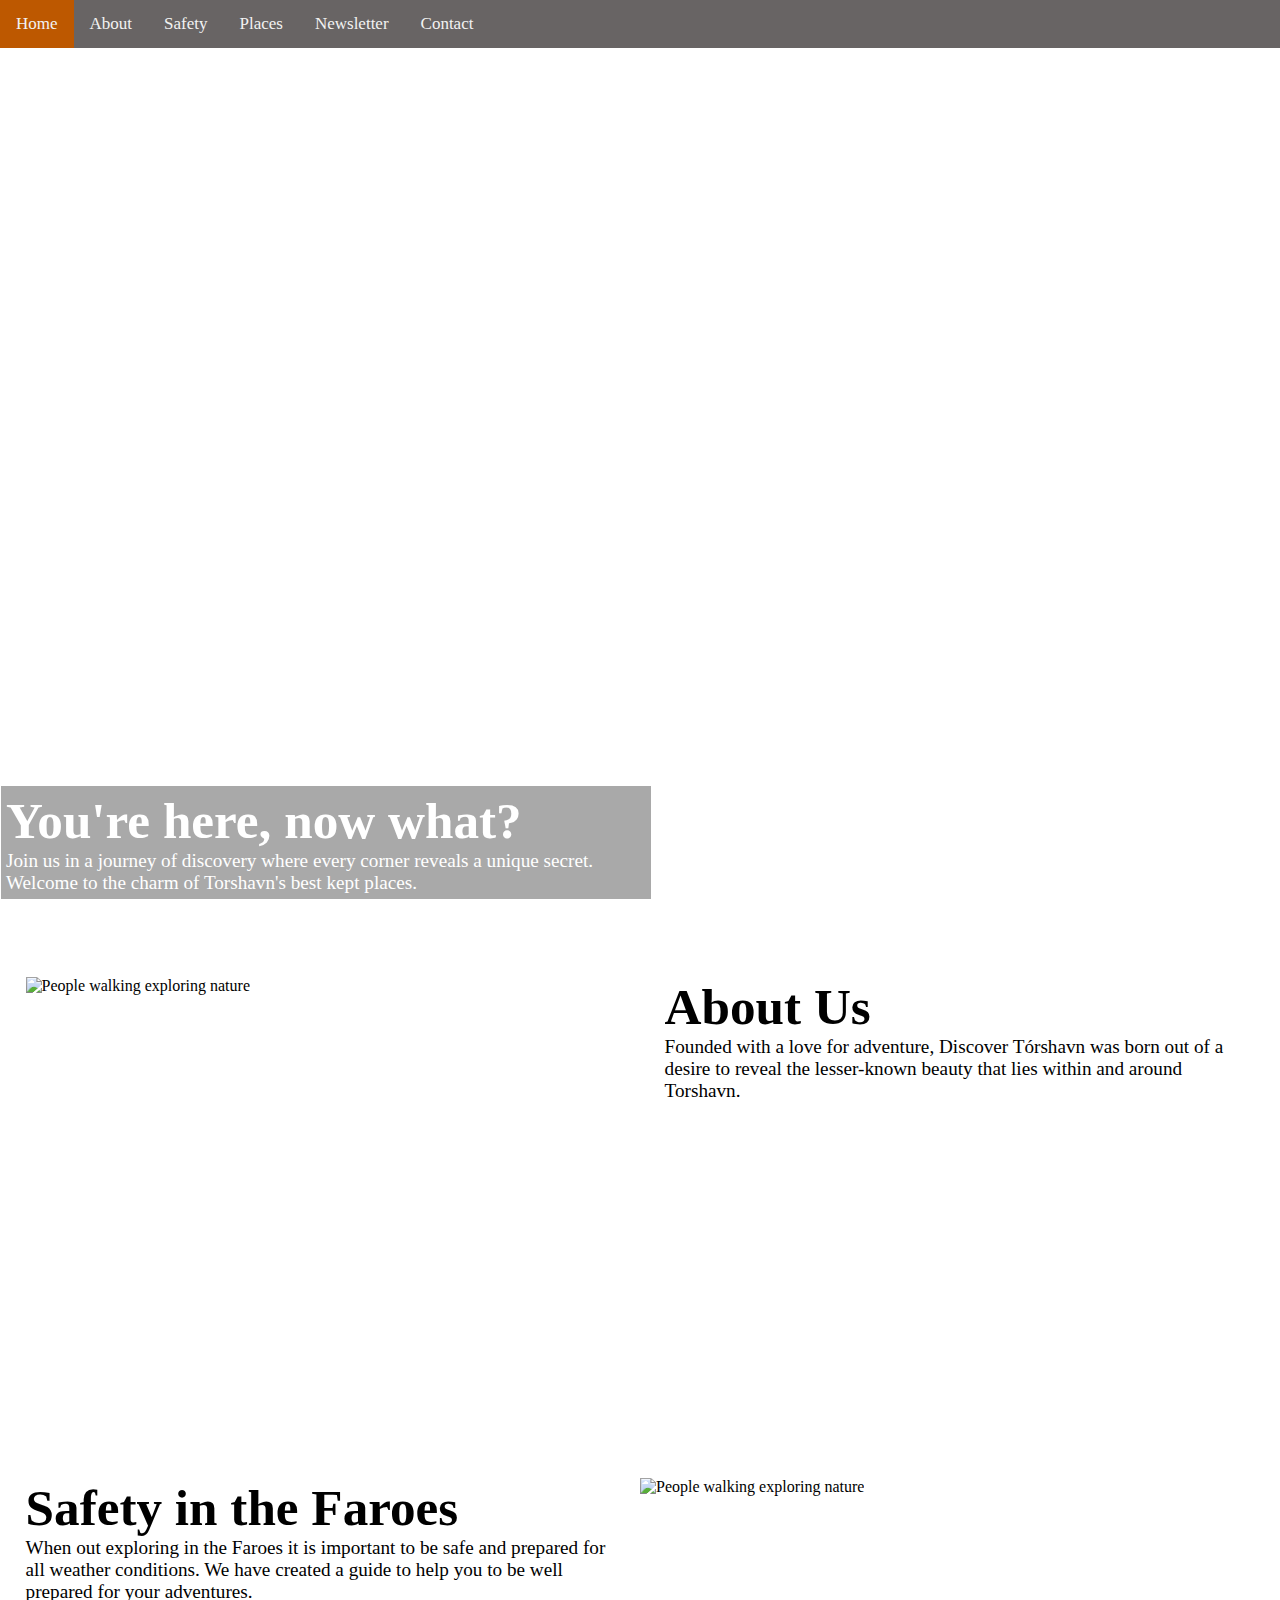
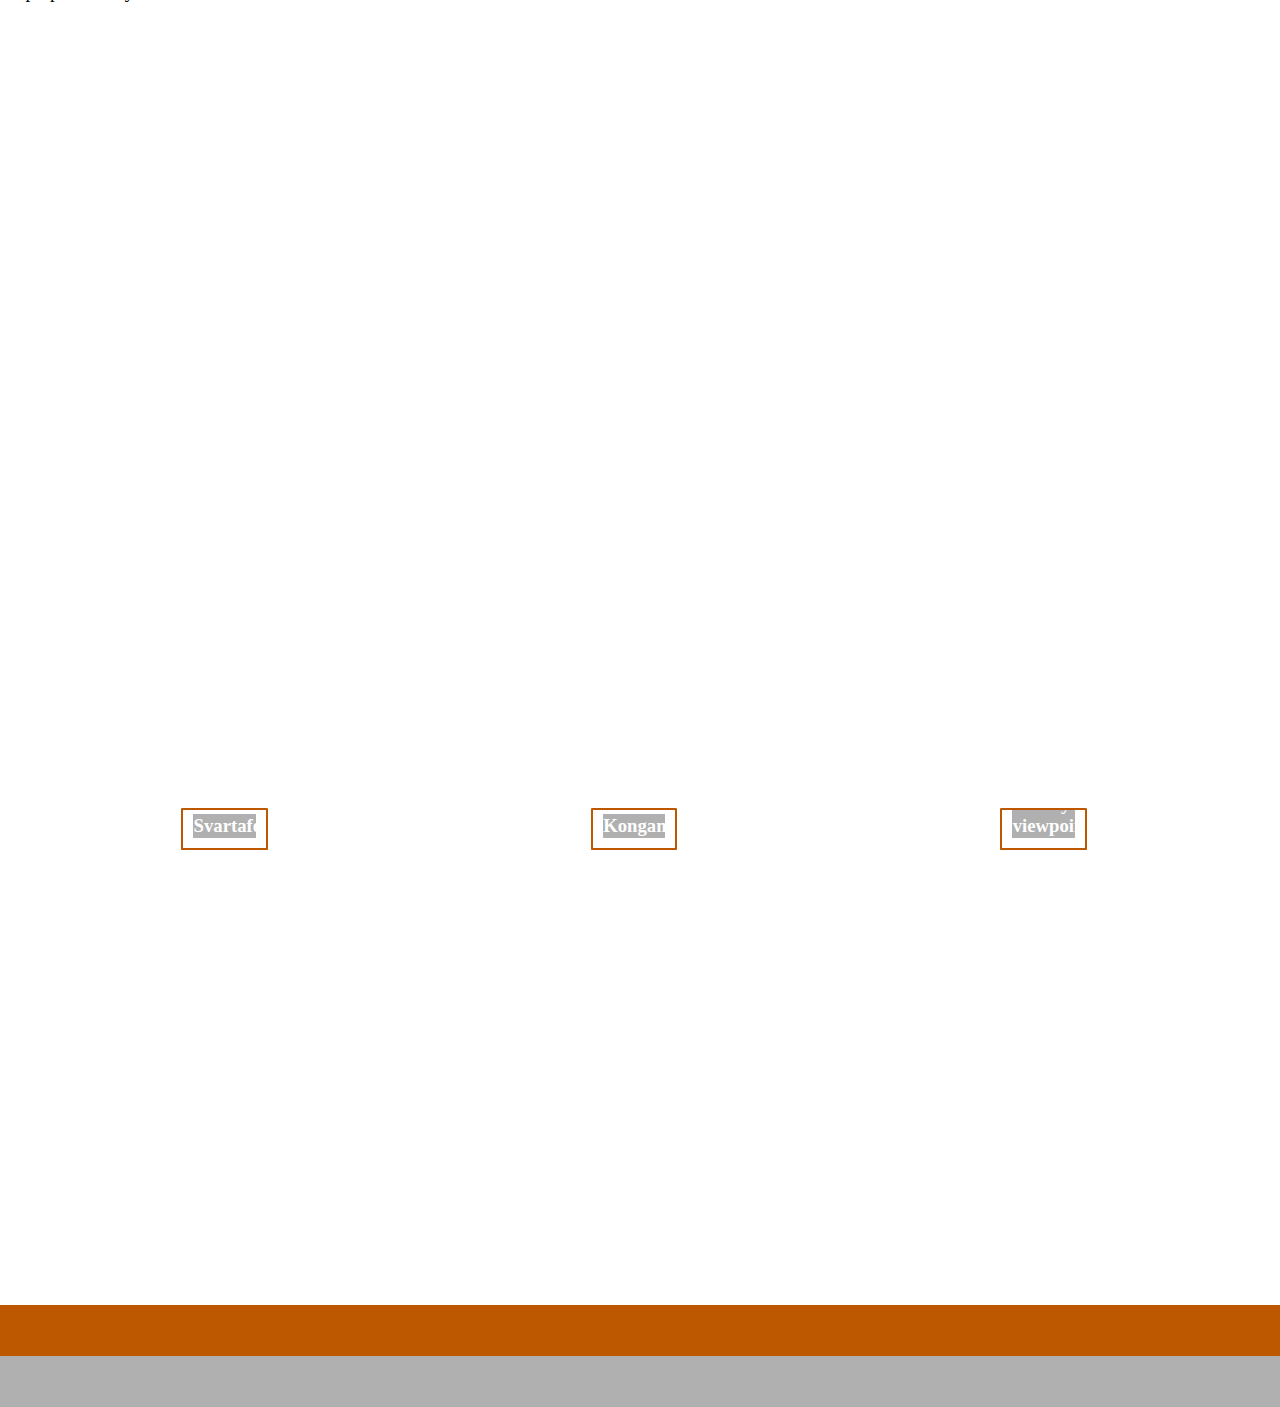
==== boilerplate/index.html @ aa05b144 "Add files via upload" ====
<!DOCTYPE html>
<html lang="en">
<head>
  <meta charset="UTF-8">
  <meta name="description" content="Find Hidden gems in Torshavn">
  <meta name="keywords" content="Faroe Islands, Torshvan, places, where to go, visit">
  <meta name="author" content="Connor Kilroy">
  <meta name="viewport" content="width=device-width, initial-scale=1.0">
  <meta http-equiv="X-UA-Compatible" content="ie=edge">
  <link rel="stylesheet" href="css/styles.css">
  <link rel="stylesheet" href="css/sections.css">
  <link rel="stylesheet" href="https://cdnjs.cloudflare.com/ajax/libs/font-awesome/4.7.0/css/font-awesome.min.css">
  <title>Torshavn, whats on?</title>
</head>
<body>
  <div class="topnav" id="myTopnav">
    <a href="#home">Home</a>
    <a href="#about">About</a>
    <a href="#safety">Safety</a>
    <a href="#places">Places</a>
    <a href="#newsletter">Newsletter</a>
    <a href="#contact">Contact</a>
    <a href="javascript:void(0);" class="icon" onclick="myFunction()">
      <i class="fa fa-bars"></i>
    </a>
  </div>
  <!-- Home Section -->
  <section id="home">
    <div class="landingText">
    <h1>You're here, now what?</h1>
    <p>Join us in a journey of discovery where every corner reveals a unique secret. Welcome to the charm of Torshavn's best kept places.</p>
    </div>
  </section>

  <!-- About Us Section -->
  <section id="about">
    <div class="aboutContainer">
      <div class="aboutImage">
        <img src="/images/walkers.jpg" alt="People walking exploring nature">
      </div>
      <div class="textContainer">
        <h1>About Us</h1>
        <p>Founded with a love for adventure, Discover Tórshavn was born out of a desire to reveal the lesser-known beauty that lies within and around Torshavn.</p>
      </div>
    </div>
  </section>

  <!-- Safety Section-->
  <section id="safety">
    <div class="safetyContainer">
    <div class="textContainer">
      <h1>Safety in the Faroes</h1>
      <p>When out exploring in the Faroes it is important to be safe and prepared for all weather conditions. We have created a guide to help you to be well prepared for your adventures.</p>
    </div>
      <div class="safetyImage">
        <img src="/images/walkers.jpg" alt="People walking exploring nature">
      </div>
    </div>
  </section>
  

  <!-- Places Section -->
  <section id="places">
    <article class="placesHolder">
    <div class="place" onclick="location.href='svartafoss.html';">
      <img src="/images/Svartafoss.jpg" alt="Place 1">
      <h3>Svartafoss</h3>
    </div>
    </article>
   
   <article class="placesHolder">
       <div class="place" onclick="location.href='kongaminnid.html';">
      <img src="/images/cityview.jpg" alt="Place 2">
      <h3>Kongaminnið</h3>
      </div>
       </article>
   <article class="placesHolder">
   <div class="place" onclick="location.href='nolsoyviewpoint.html';">
      <img src="/images/nolsoyview.jpg" alt="Place 3">
      <h3>Nólsoy viewpoint</h3>
    </div>
    </article>
  </section>

  <!-- Newsletter Section -->
  <section id="newsletter">
 
  </section>

  <!-- Contact Us  -->
  <section id="contact">

  </section>

  <script src="js/js.js"></script>
</body>
</html>
---- boilerplate/css/styles.css ----
/* THIS STYLESHEET IS INTENDED TO BE SHARED ACROSS ALL PAGES, SO INCLUDES THE NAV AND FONTS. */

@font-face {
  font-family: rethinkSans;
  src: url("/fonts/Rethink_Sans/static/RethinkSans-Regular.ttf");
}


/* SETTINGS FOR MY NAV */
.topnav {
  position: fixed;
  top: 0;
  width: 100%;
  z-index: 1000;
  overflow: hidden;
  background-color: #686464;
}

.topnav a {
  float: left;
  display: block;
  color: #f2f2f2;
  text-align: center;
  padding: 14px 16px;
  text-decoration: none;
  font-size: 17px;
}

.topnav a:hover {
  background-color: #bd5800;
}

.topnav a.active {
  background-color: #0065bd;
  color: white;
}

.topnav .icon {
  display: none;
}

/* END OF NAV */

body, h1, h2, p {
  margin: 0;
  padding: 0;
}

/* Styles for the site */
body {
  font-family: rethinkSans;
}

h1{
  font-size: 4vw;
  color: black;
}

h2{
  font-size: 1vw;
  color: black;
}

p{
  font-size: 1.5vw;
  color:black
}


/* end of style wide styles */
---- boilerplate/css/sections.css ----
/* Style each section */
section {
  padding: 2%;
  text-align: center;
}

/* home page styling */
#home {
  height: 100vh;
  background-image: url("/images/torshavnSnowy.jpg");
  background-size: cover;
}
#home .landingText {
  position: absolute;
  bottom: 0;
  left: 0;
  margin: 1px; /* Adjust margin as needed */
  width: 50%; /* Set a maximum width for the container */
  padding: 5px; /* Adjust padding as needed */
  background-color: rgba(0, 0, 0, 0.337); 
  text-align: left;
}

#home h1, #home p {
  color: white;
}


#home .bottom-left-text h1 {
  margin-bottom: 2%; /* Adjust the margin-bottom as needed */
}
  
/* end home page styling */


/* styling for my about us */
#about {
  height: 50vh;
}

.aboutContainer {
  display: flex;
  flex-direction: row;
  align-items: flex-start; /* Align flex items to the start of the cross axis (vertically) */
  text-align: left;
}

.aboutImage, .textContainer {
  width: 50%;
}

.aboutImage {
  margin-right: 2%;
  height: 50vh;
  overflow: hidden;
}

.aboutImage img {
  width: 100%;
  height: auto;
}

/* text to take up all available horizontal space */
.textContainer {
  flex: 1;
}

/* end of about us section */


/* Safety Page */
#safety {
  height: 50vh;
}

.safetyContainer {
  display: flex;
  flex-direction: row;
  align-items: flex-start;
  text-align: left;
}

.safetyImage, .textContainer {
  width: 50%;
}

.safetyImage {
  margin-left: 2%; /* Adjust margin for spacing */
  height: 50vh;
  overflow: hidden;
}

.safetyImage img {
  width: 100%;
  height: auto;
}

.textContainer {
  flex: 1;
}
/* end of satefy page */

/* start of places */

/* this is the actual space of the page */
#places {
  height: 100vh;
  display: flex;
  justify-content: space-around;
  align-items: center;
}

.place {
  text-align: center;
  cursor: pointer;
}

.place img {
  width: 100%;
  max-width: 80vw; /* after playing, this makes it look better on smaller screen. Remember if changing!! */
  border-radius: 15px;
}

.placesHolder {
  border: 0.2vw solid #bd5800;
  border-radius: 2%;
  margin-right: 1%;
  padding: 10px;
  position: relative;
  overflow: hidden; 
  margin-bottom: 1px; 
}

.placesHolder .place {
  position: relative;
}

.placesHolder .place img {
  width: 100%;
  height: auto;
  display: block;
}

.placesHolder h3 {
  position: absolute;
  bottom: 0;
  left: 0%;
  width: 98%;
  background-color: #b0b0b0;
  margin: 0;
  padding: 1%;
  color: white;
}




/* end of places */

#newsletter {
  background-color: #bd5800;
}

#contact {
  background-color: #b0b0b0;
}

/* Responsive - for smaller screens less than 600px */
@media screen and (max-width: 600px)  {
  .topnav a:not(:first-child) {display: none;}
  .topnav a.icon {
    float: right;
    display: block;
  }

  .topnav.responsive {
    position: relative;
  }
  .topnav.responsive .icon {
    position: absolute;
    right: 0;
    top: 0;
  }
  .topnav.responsive a {
    float: none;
    display: block;
    text-align: left;
  }

  .aboutContainer {
    flex-direction: column;
  }

  .aboutImage, .textContainer {
    width: 100%; /* On smaller screens, make them each take up the full width */
  }
  .safetyContainer {
    flex-direction: column-reverse; /* Ah okay, so colum reverse, flips it and makes it how I want it. So TEXT BELOW the image */
  }

    .safetyImage, .textContainer {
      width: 100%;
      margin: 0; /* Remove margin on smaller screen */
    }
  
  /* This gets rid of the gap between image and text */
  .safetyImage, .aboutImage{
    height: auto;
    margin-bottom: 2%;
  }

  /* this makes the section smaller (having it auto), just not sure why so much space still. */
  #safety, #about{
    height: fit-content;
  }

  #places {
    flex-direction: column; /* Stack items vertically on smaller screens */
    align-items: center; /* Center items vertically on smaller screens */
  }
  
  .placesHolder {
    margin-right: 0; /* Remove margin on smaller screens */
  }

}
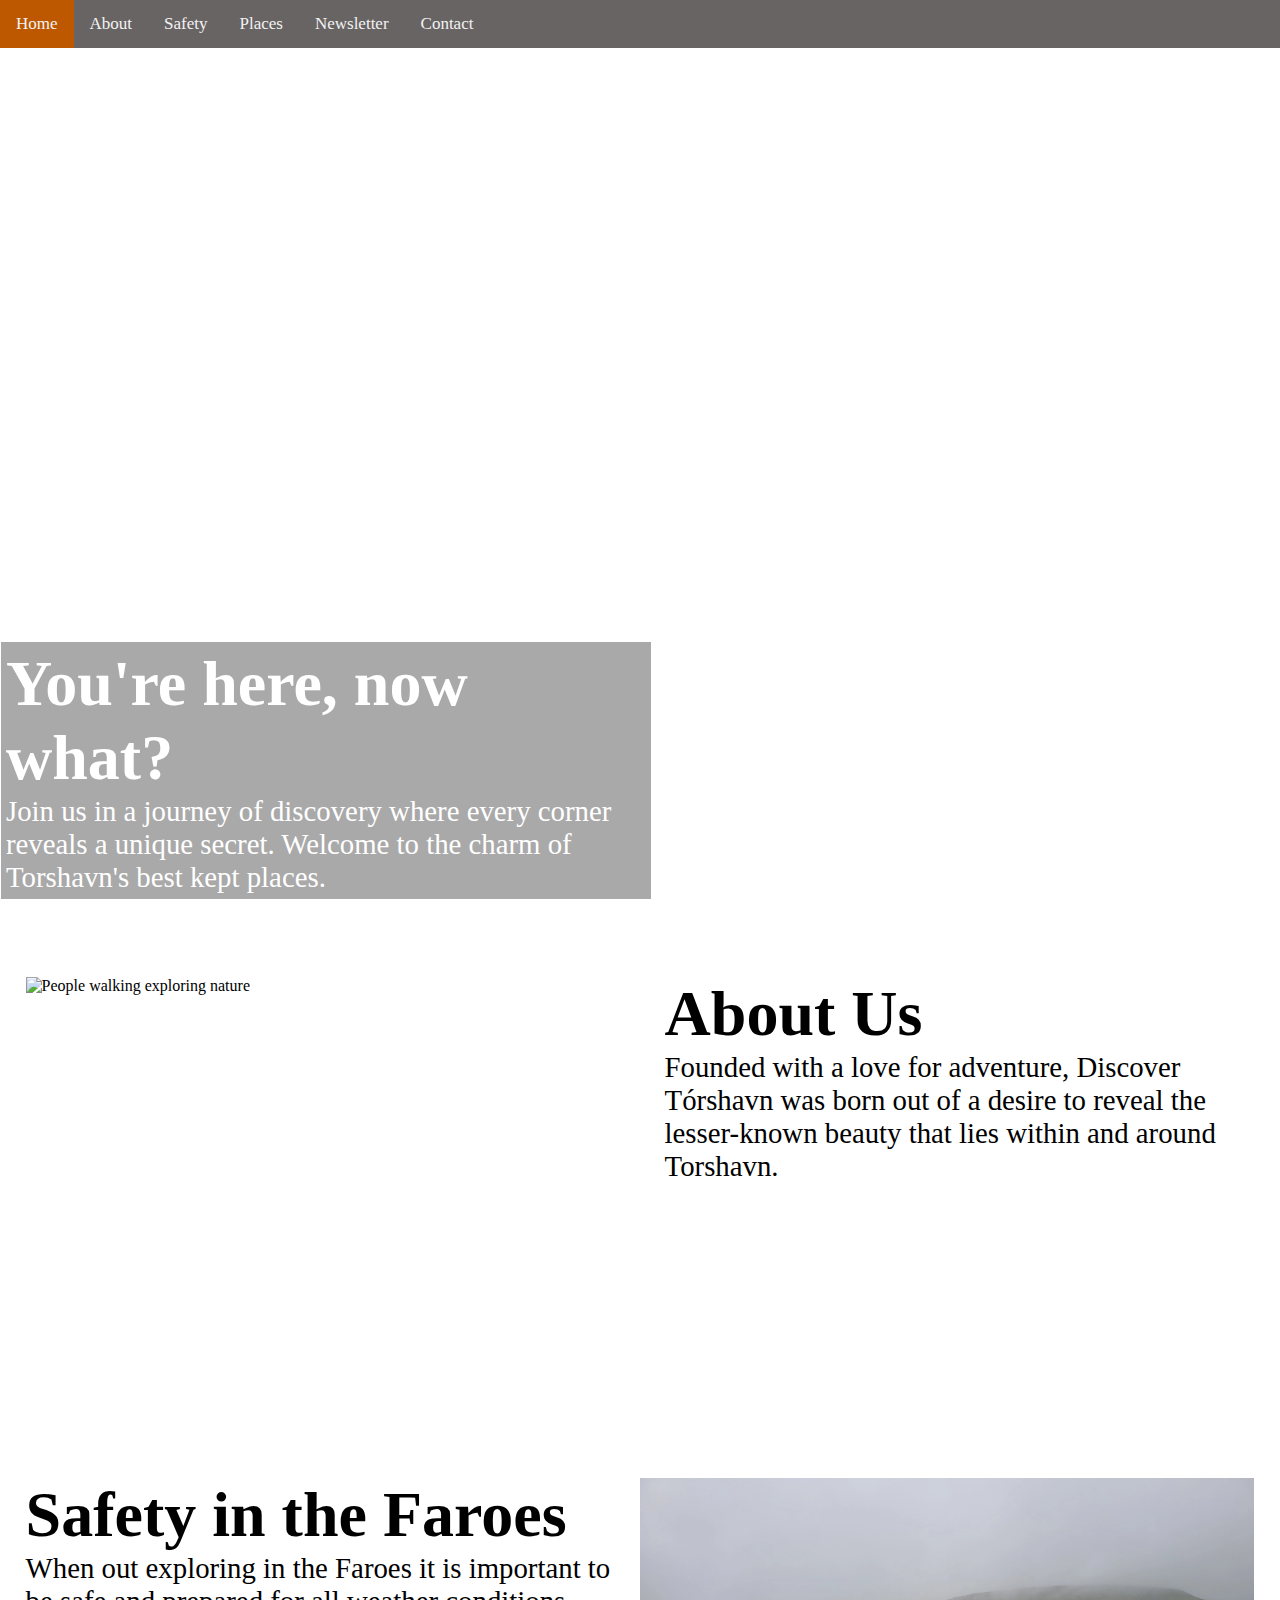
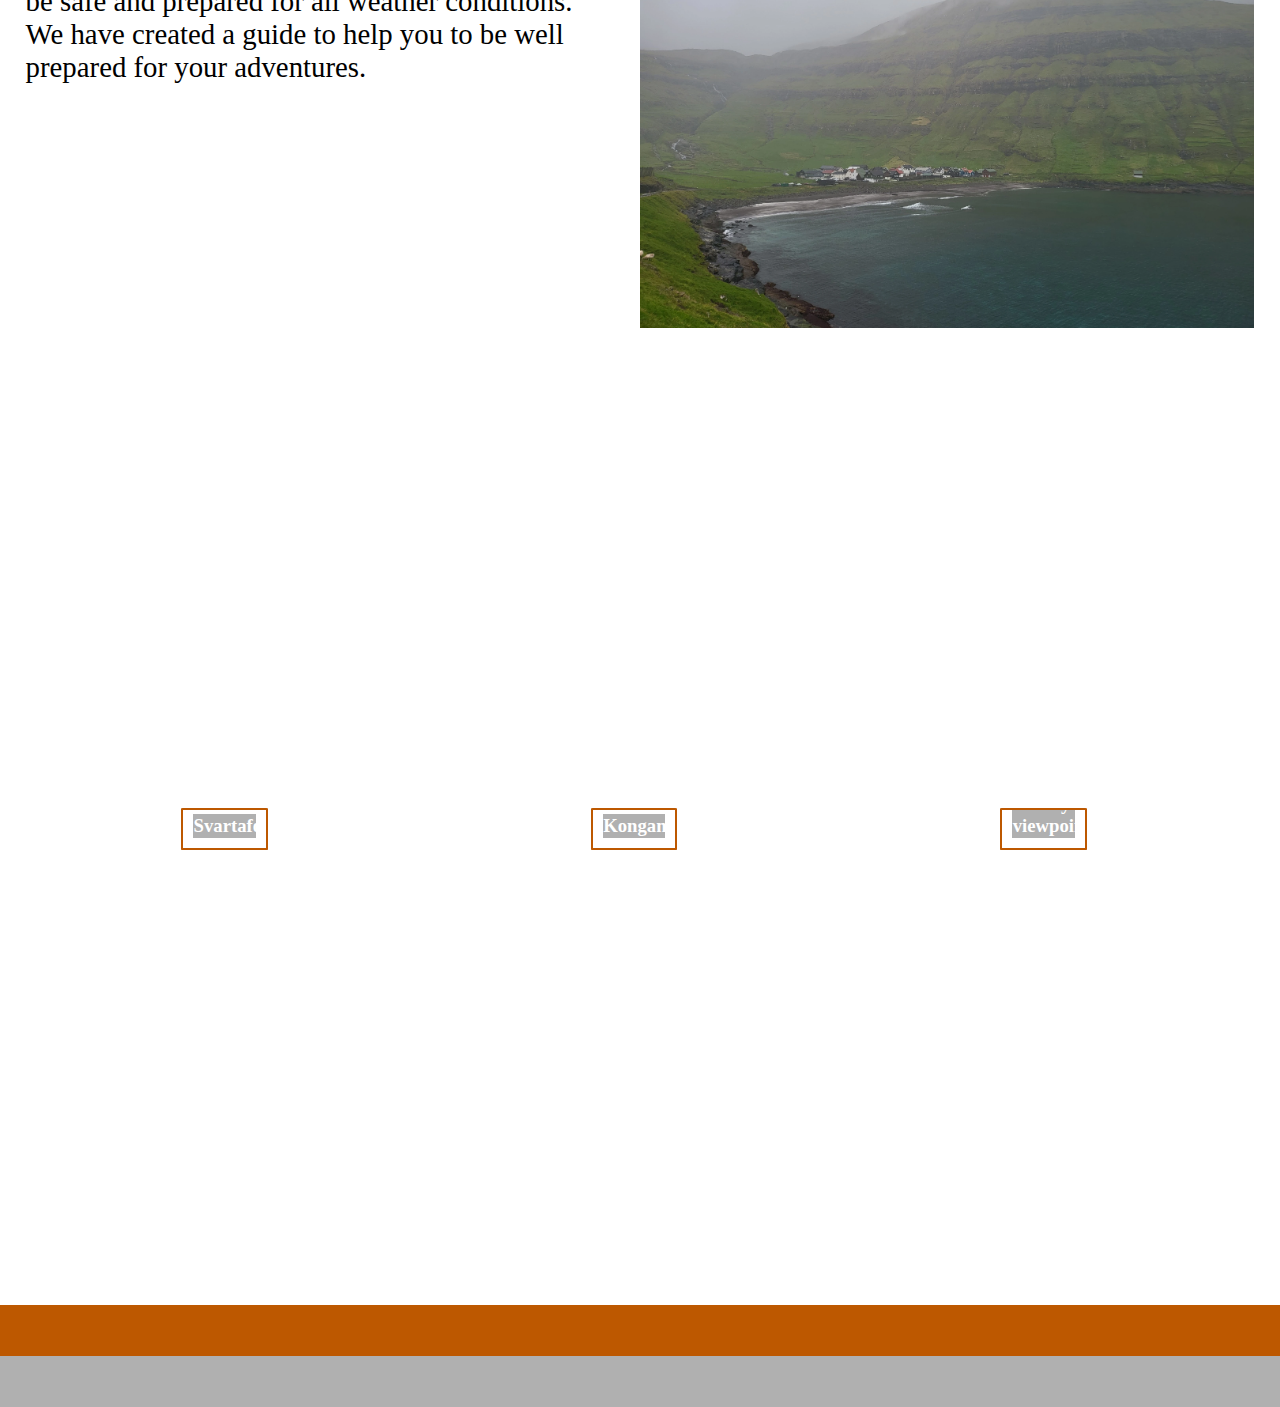
==== commit 038a63d8: "All the changes" ====
--- a/boilerplate/index.html
+++ b/boilerplate/index.html
@@ -11,6 +11,7 @@
   <link rel="stylesheet" href="css/sections.css">
   <link rel="stylesheet" href="https://cdnjs.cloudflare.com/ajax/libs/font-awesome/4.7.0/css/font-awesome.min.css">
   <title>Torshavn, whats on?</title>
+  <link rel="icon" type="image/x-icon" href="/images/favicon.ico">
 </head>
 <body>
   <div class="topnav" id="myTopnav">
@@ -36,7 +37,7 @@
   <section id="about">
     <div class="aboutContainer">
       <div class="aboutImage">
-        <img src="/images/walkers.jpg" alt="People walking exploring nature">
+        <img src="/images/walkers.webp" alt="People walking exploring nature">
       </div>
       <div class="textContainer">
         <h1>About Us</h1>
@@ -53,7 +54,7 @@
       <p>When out exploring in the Faroes it is important to be safe and prepared for all weather conditions. We have created a guide to help you to be well prepared for your adventures.</p>
     </div>
       <div class="safetyImage">
-        <img src="/images/walkers.jpg" alt="People walking exploring nature">
+        <img src="images/foggyweathe.webp" alt="People walking exploring nature">
       </div>
     </div>
   </section>
@@ -63,20 +64,20 @@
   <section id="places">
     <article class="placesHolder">
     <div class="place" onclick="location.href='svartafoss.html';">
-      <img src="/images/Svartafoss.jpg" alt="Place 1">
+      <img src="/images/waterfall.webp" alt="Place 1">
       <h3>Svartafoss</h3>
     </div>
     </article>
    
    <article class="placesHolder">
        <div class="place" onclick="location.href='kongaminnid.html';">
-      <img src="/images/cityview.jpg" alt="Place 2">
+      <img src="/images/cityview.webp" alt="Place 2">
       <h3>Kongaminnið</h3>
       </div>
        </article>
    <article class="placesHolder">
    <div class="place" onclick="location.href='nolsoyviewpoint.html';">
-      <img src="/images/nolsoyview.jpg" alt="Place 3">
+      <img src="/images/nolsoyview.webp" alt="Place 3">
       <h3>Nólsoy viewpoint</h3>
     </div>
     </article>
--- a/boilerplate/css/styles.css
+++ b/boilerplate/css/styles.css
@@ -50,22 +50,39 @@
 body {
   font-family: rethinkSans;
 }
+ 
+/* default size */
+h1 {
+  font-size: 4rem;
+  color: black;
+}
 
+h2 {
+  font-size: 1.2rem;
+  color: black;
+}
+
+p {
+  font-size:1.8rem;
+  color: black;
+}
+
+@media screen and (max-width: 600px) {
 h1{
-  font-size: 4vw;
+  font-size: 2rem;
   color: black;
 }
 
 h2{
-  font-size: 1vw;
+  font-size: 0.8rem;
   color: black;
 }
 
 p{
-  font-size: 1.5vw;
+  font-size: 1rem;
   color:black
 }
-
+}
 
 /* end of style wide styles */
 
--- a/boilerplate/css/sections.css
+++ b/boilerplate/css/sections.css
@@ -215,13 +215,14 @@
   }
 
   #places {
-    flex-direction: column; /* Stack items vertically on smaller screens */
-    align-items: center; /* Center items vertically on smaller screens */
+    flex-direction: column; /* Stack items vertically on smalle */
+    align-items: center; /* Center items vertically */
   }
   
   .placesHolder {
     margin-right: 0; /* Remove margin on smaller screens */
-  }
-
-}
-
+    border: 0.2em solid #bd5800;
+  }
+
+}
+
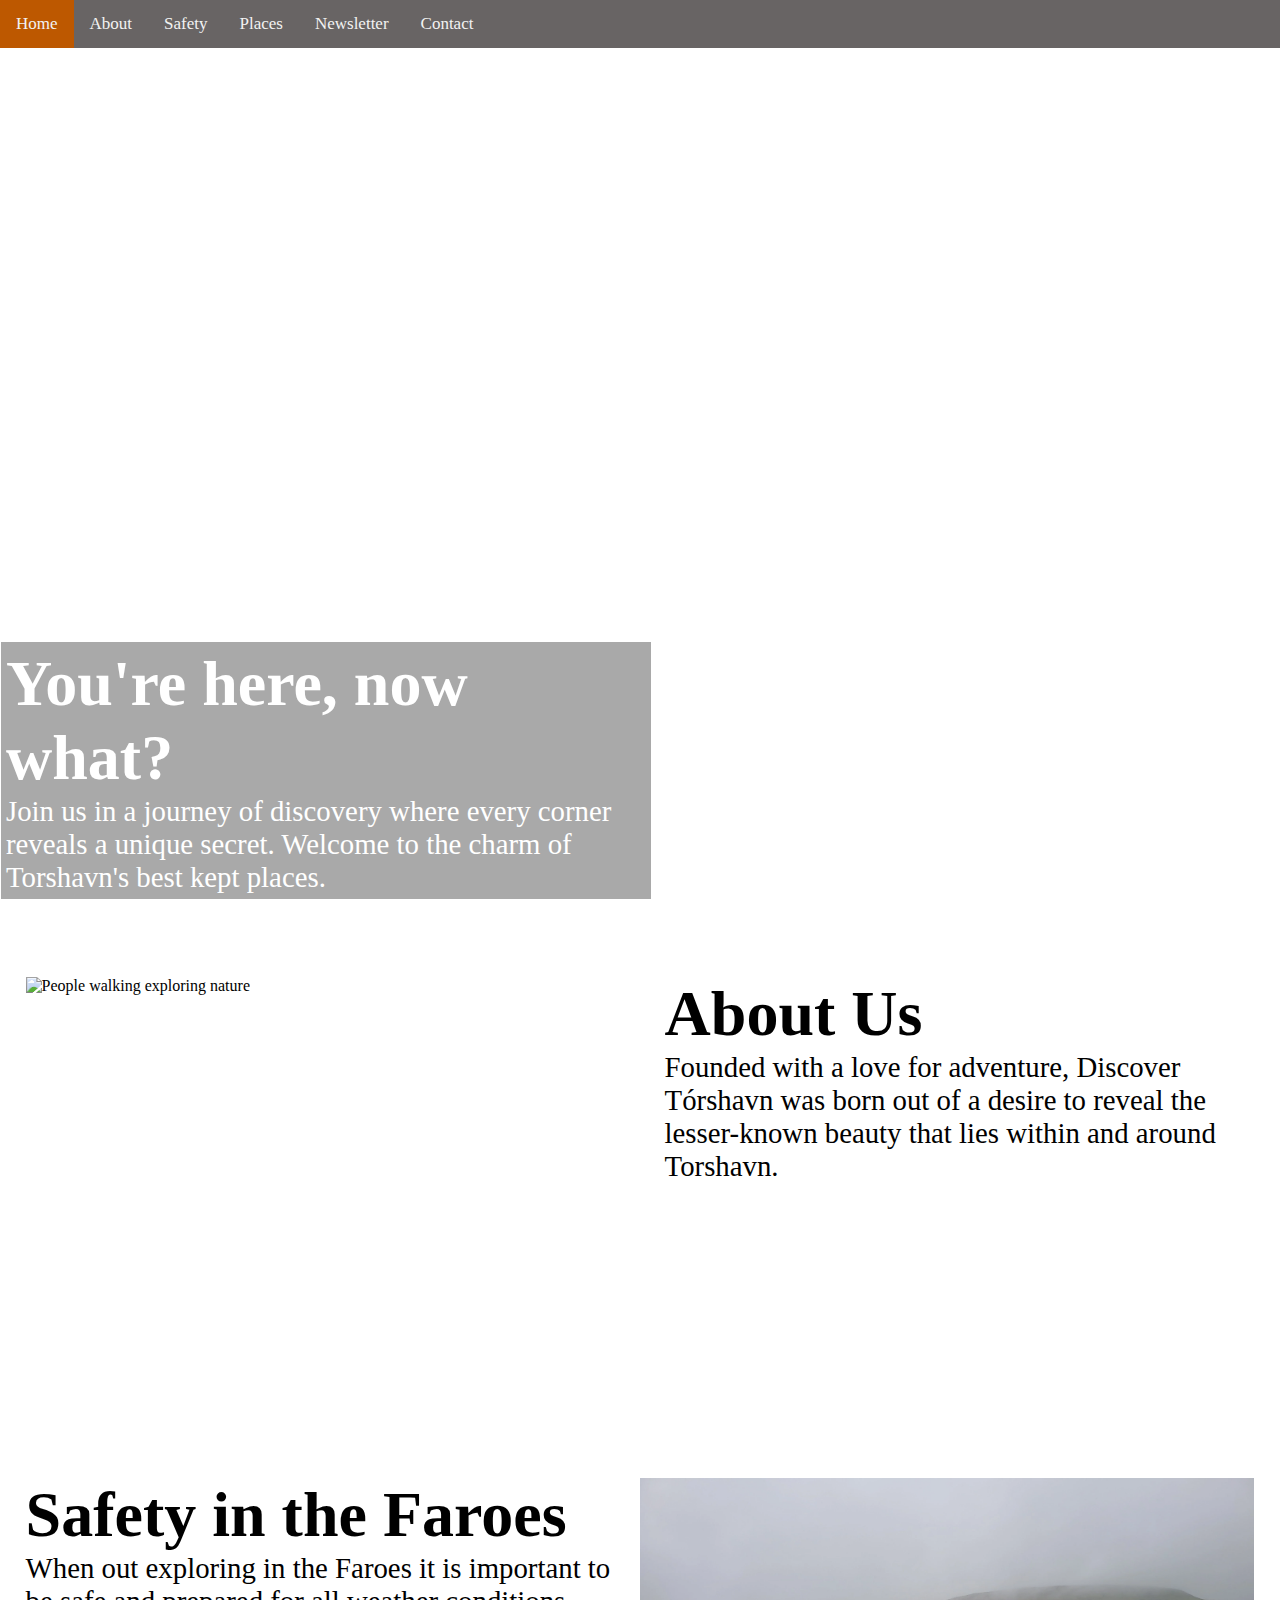
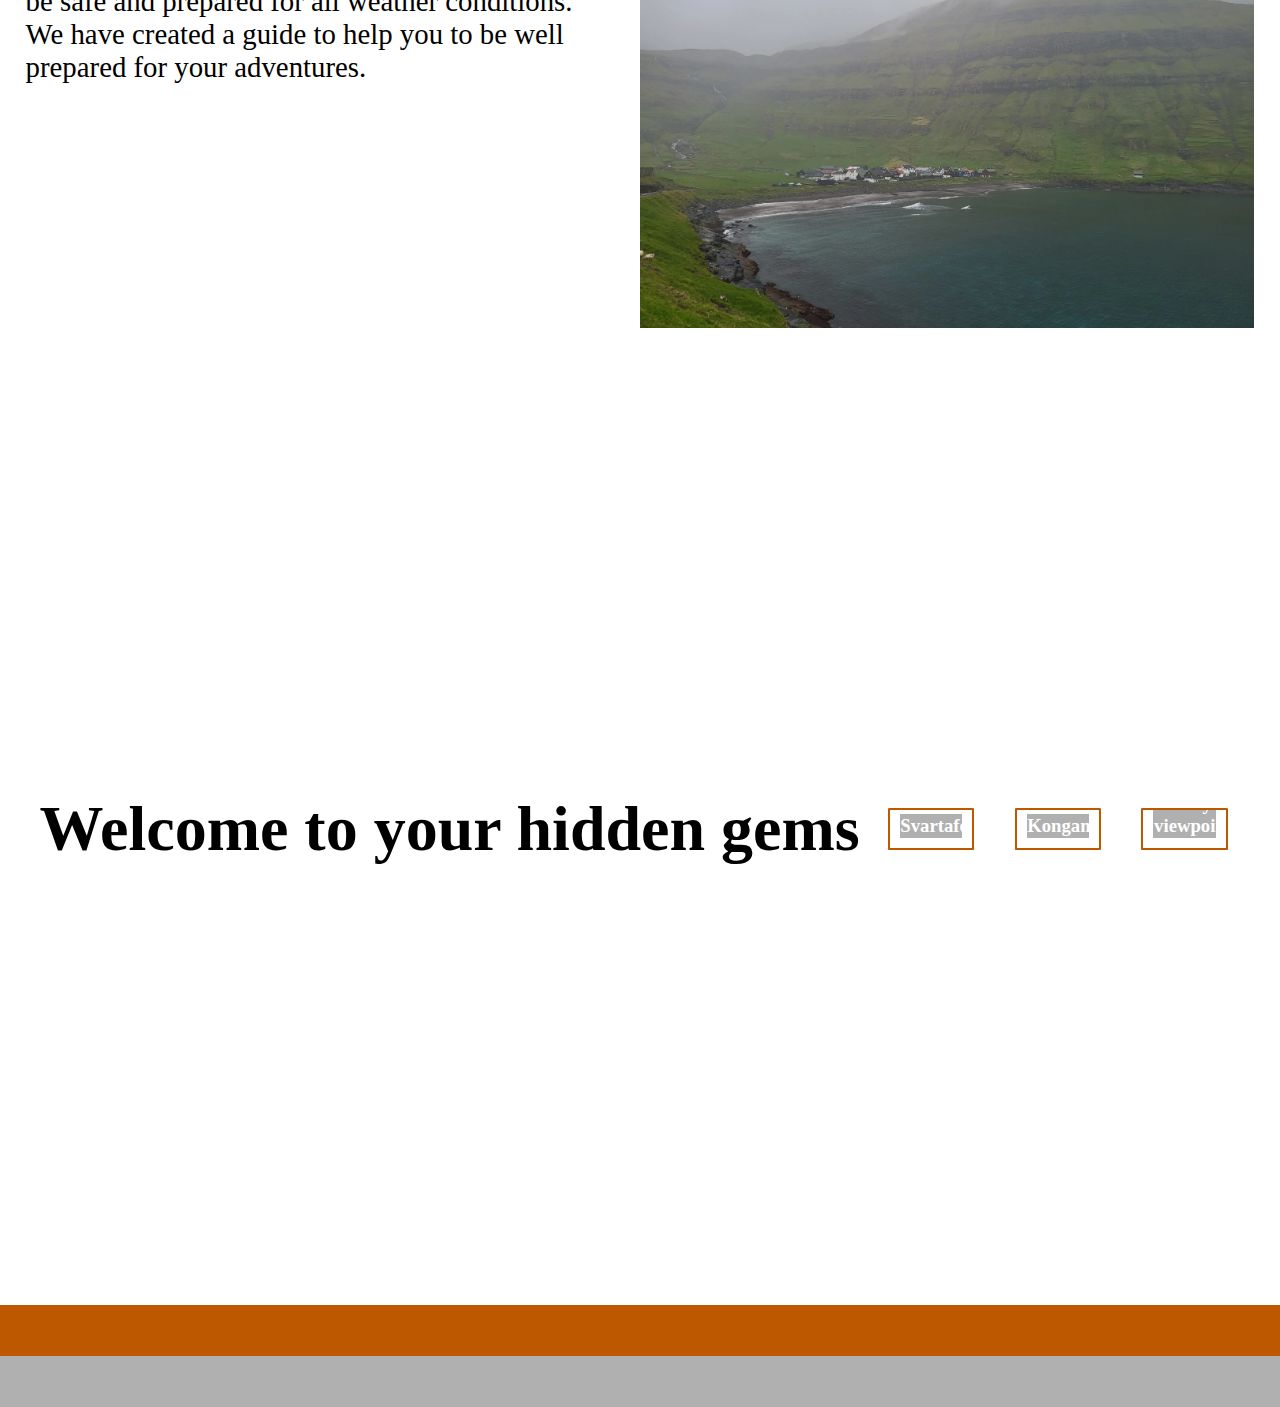
==== commit ef36c979: "more updates" ====
--- a/boilerplate/index.html
+++ b/boilerplate/index.html
@@ -8,23 +8,25 @@
   <meta name="viewport" content="width=device-width, initial-scale=1.0">
   <meta http-equiv="X-UA-Compatible" content="ie=edge">
   <link rel="stylesheet" href="css/styles.css">
-  <link rel="stylesheet" href="css/sections.css">
+  <link rel="stylesheet" href="css/index.css">
   <link rel="stylesheet" href="https://cdnjs.cloudflare.com/ajax/libs/font-awesome/4.7.0/css/font-awesome.min.css">
   <title>Torshavn, whats on?</title>
   <link rel="icon" type="image/x-icon" href="/images/favicon.ico">
 </head>
 <body>
   <div class="topnav" id="myTopnav">
-    <a href="#home">Home</a>
-    <a href="#about">About</a>
-    <a href="#safety">Safety</a>
-    <a href="#places">Places</a>
-    <a href="#newsletter">Newsletter</a>
-    <a href="#contact">Contact</a>
+    <!-- To be able to reference the sections of my main page, I have to call it to index.html and as on the other page, use the anchor tags to get there. So, it goes to index.html and then to the anchored section, #places for exampel-->
+    <a href="index.html#home">Home</a>
+    <a href="index.html#about">About</a>
+    <a href="index.html#safety">Safety</a>
+    <a href="index.html#places">Places</a>
+    <a href="index.html#newsletter">Newsletter</a>
+    <a href="index.html#contact">Contact</a>
     <a href="javascript:void(0);" class="icon" onclick="myFunction()">
-      <i class="fa fa-bars"></i>
+      <img src="/icons/menuIcon.png" alt="Menu Icon" style="width: 1.1rem; height: 1.1rem; filter: brightness(0) invert(1);"> <!-- makes it white-->
     </a>
   </div>
+  
   <!-- Home Section -->
   <section id="home">
     <div class="landingText">
@@ -62,6 +64,7 @@
 
   <!-- Places Section -->
   <section id="places">
+    <h1>Welcome to your hidden gems</h1>
     <article class="placesHolder">
     <div class="place" onclick="location.href='svartafoss.html';">
       <img src="/images/waterfall.webp" alt="Place 1">
@@ -90,7 +93,7 @@
 
   <!-- Contact Us  -->
   <section id="contact">
-
+    
   </section>
 
   <script src="js/js.js"></script>
--- a/boilerplate/css/styles.css
+++ b/boilerplate/css/styles.css
@@ -1,9 +1,13 @@
 /* THIS STYLESHEET IS INTENDED TO BE SHARED ACROSS ALL PAGES, SO INCLUDES THE NAV AND FONTS. */
 
 @font-face {
-  font-family: rethinkSans;
-  src: url("/fonts/Rethink_Sans/static/RethinkSans-Regular.ttf");
+  font-family: 'rethinkSans';
+  src: url('/fonts/Rethink_Sans/static/RethinkSans-Regular.ttf') format('truetype');
+  font-weight: normal;
+  font-style: normal;
+  font-display: swap;
 }
+
 
 
 /* SETTINGS FOR MY NAV */
--- a/boilerplate/css/index.css
+++ b/boilerplate/css/index.css
@@ -0,0 +1,233 @@
+/* Style each section */
+section {
+  padding: 2%;
+  text-align: center;
+}
+
+/* home page styling */
+#home {
+  height: 100vh;
+  background-image: url("/images/torshavnSnowy.webp ");
+  max-width: 100%;
+  background-size: cover;
+}
+#home .landingText {
+  position: absolute;
+  bottom: 0;
+  left: 0;
+  margin: 1px; /* Adjust margin as needed */
+  width: 50%; /* Set a maximum width for the container */
+  padding: 5px; /* Adjust padding as needed */
+  background-color: rgba(0, 0, 0, 0.337); 
+  text-align: left;
+}
+
+#home h1, #home p {
+  color: white;
+}
+
+
+#home .bottom-left-text h1 {
+  margin-bottom: 2%; /* Adjust the margin-bottom as needed */
+}
+
+
+
+/* end home page styling */
+
+
+/* styling for my about us */
+#about {
+  height: 50vh;
+}
+
+.aboutContainer {
+  display: flex;
+  flex-direction: row;
+  align-items: flex-start; /* Align flex items to the start of the cross axis (vertically) */
+  text-align: left;
+}
+
+.aboutImage, .textContainer {
+  width: 50%;
+}
+
+.aboutImage {
+  margin-right: 2%;
+  height: 50vh;
+  overflow: hidden;
+}
+
+.aboutImage img {
+  width: 100%;
+  height: auto;
+}
+
+/* text to take up all available horizontal space */
+.textContainer {
+  flex: 1;
+}
+
+/* end of about us section */
+
+
+/* Safety Page */
+#safety {
+  height: 50vh;
+}
+
+.safetyContainer {
+  display: flex;
+  flex-direction: row;
+  align-items: flex-start;
+  text-align: left;
+}
+
+.safetyImage, .textContainer {
+  width: 50%;
+}
+
+.safetyImage {
+  margin-left: 2%; /* Adjust margin for spacing */
+  height: 50vh;
+  overflow: hidden;
+}
+
+.safetyImage img {
+  width: 100%;
+  height: auto;
+}
+
+.textContainer {
+  flex: 1;
+}
+/* end of satefy page */
+
+/* start of places */
+
+/* this is the actual space of the page */
+#places {
+  height: 100vh;
+  display: flex;
+  justify-content: space-around;
+  align-items: center;
+}
+
+
+.place {
+  text-align: center;
+  cursor: pointer;
+}
+
+.place img {
+  width: 100%;
+  max-width: 80vw; /* after playing, this makes it look better on smaller screen. Remember if changing!! */
+  border-radius: 15px;
+}
+
+.placesHolder {
+  border: 0.2vw solid #bd5800;
+  border-radius: 2%;
+  margin-right: 1%;
+  padding: 10px;
+  position: relative;
+  overflow: hidden; 
+  margin-bottom: 1px; 
+}
+
+.placesHolder .place {
+  position: relative;
+}
+
+.placesHolder .place img {
+  width: 100%;
+  height: auto;
+  display: block;
+}
+
+.placesHolder h3 {
+  position: absolute;
+  bottom: 0;
+  left: 0%;
+  width: 98%;
+  background-color: #b0b0b0;
+  margin: 0;
+  padding: 1%;
+  color: white;
+}
+
+
+
+
+/* end of places */
+
+#newsletter {
+  background-color: #bd5800;
+}
+
+#contact {
+  background-color: #b0b0b0;
+}
+
+/* Responsive - for smaller screens less than 600px */
+@media screen and (max-width: 600px)  {
+  .topnav a:not(:first-child) {display: none;}
+  .topnav a.icon {
+    float: right;
+    display: block;
+  }
+
+  .topnav.responsive {
+    position: relative;
+  }
+  .topnav.responsive .icon {
+    position: absolute;
+    right: 0;
+    top: 0;
+  }
+  .topnav.responsive a {
+    float: none;
+    display: block;
+    text-align: left;
+  }
+
+  .aboutContainer {
+    flex-direction: column;
+  }
+
+  .aboutImage, .textContainer {
+    width: 100%; /* On smaller screens, make them each take up the full width */
+  }
+  .safetyContainer {
+    flex-direction: column-reverse; /* Ah okay, so colum reverse, flips it and makes it how I want it. So TEXT BELOW the image */
+  }
+
+    .safetyImage, .textContainer {
+      width: 100%;
+      margin: 0; /* Remove margin on smaller screen */
+    }
+  
+  /* This gets rid of the gap between image and text */
+  .safetyImage, .aboutImage{
+    height: auto;
+    margin-bottom: 2%;
+  }
+
+  /* this makes the section smaller (having it auto), just not sure why so much space still. */
+  #safety, #about{
+    height: fit-content;
+  }
+
+  #places {
+    flex-direction: column; /* Stack items vertically on smalle */
+    align-items: center; /* Center items vertically */
+  }
+  
+  .placesHolder {
+    margin-right: 0; /* Remove margin on smaller screens */
+    border: 0.2em solid #bd5800;
+    margin-bottom: 1%;
+  }
+
+}
+
